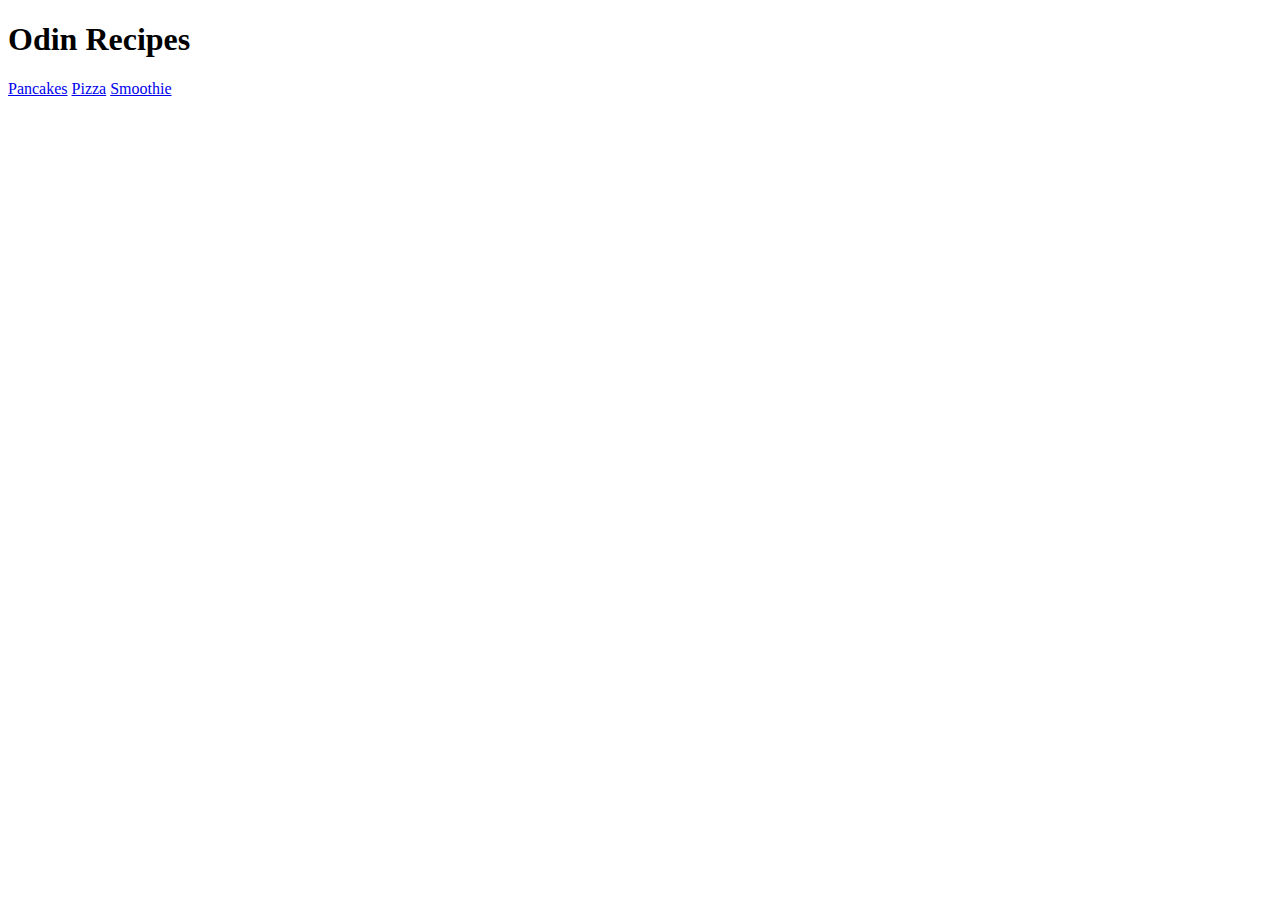
==== index.html @ c8806f69 "Add relative links to recipes pages" ====
<!DOCTYPE html>
<html lang="en">
<head>
    <meta charset="UTF-8">
    <meta http-equiv="X-UA-Compatible" content="IE=edge">
    <meta name="viewport" content="width=device-width, initial-scale=1.0">
    <title>Document</title>
</head>
<body>
    <h1>Odin Recipes</h1>
    <a href="recipes/pancakes.html">Pancakes</a>
    <a href="recipes/pizza.html">Pizza</a>
    <a href="recipes/smoothie.html">Smoothie</a>
</body>
</html>
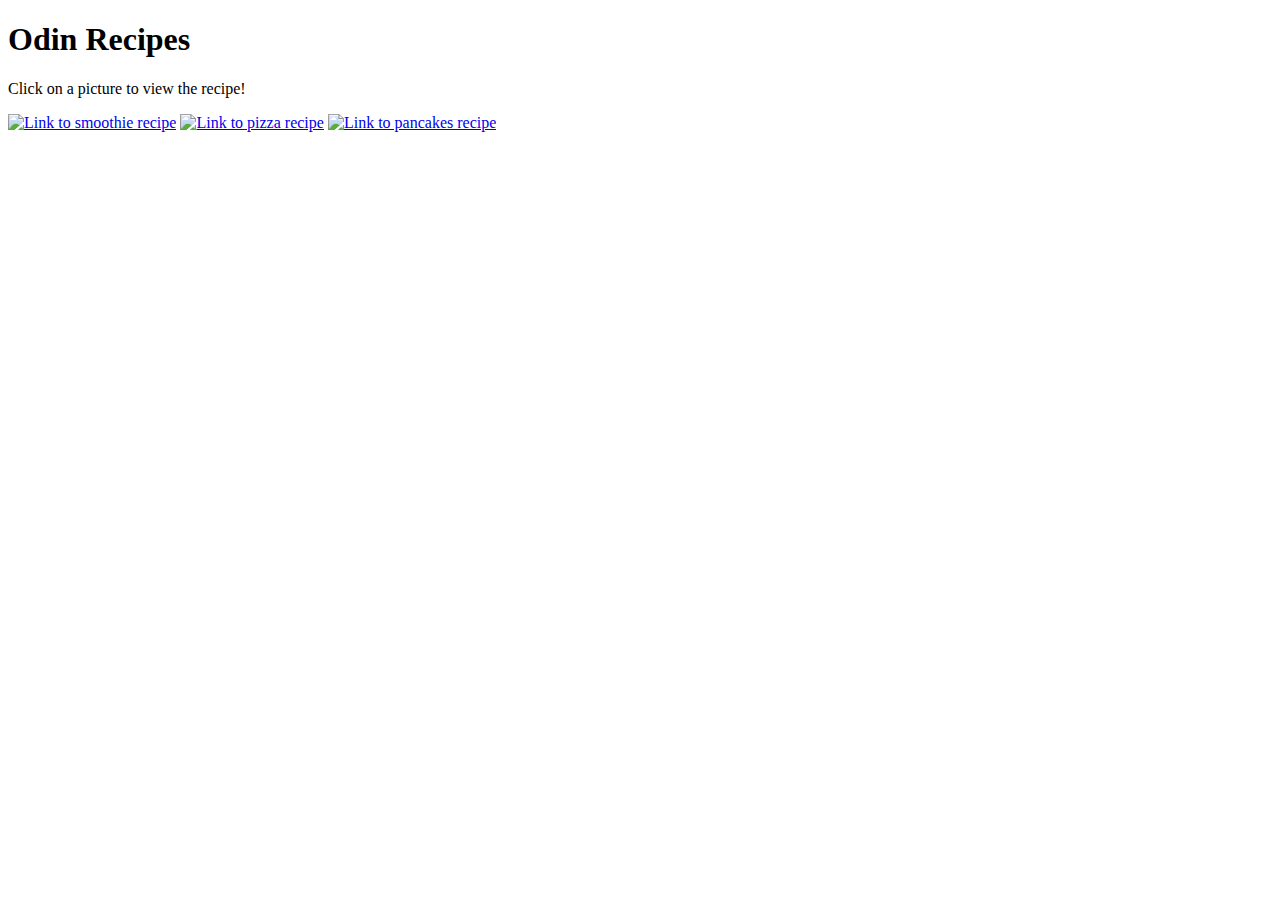
==== commit 00f1de32: "Add image links to recipes" ====
--- a/index.html
+++ b/index.html
@@ -4,12 +4,13 @@
     <meta charset="UTF-8">
     <meta http-equiv="X-UA-Compatible" content="IE=edge">
     <meta name="viewport" content="width=device-width, initial-scale=1.0">
-    <title>Document</title>
+    <title>Odin Recipes</title>
 </head>
 <body>
     <h1>Odin Recipes</h1>
-    <a href="recipes/pancakes.html">Pancakes</a>
-    <a href="recipes/pizza.html">Pizza</a>
-    <a href="recipes/smoothie.html">Smoothie</a>
+    <p>Click on a picture to view the recipe!</p>
+    <a href="recipes/smoothie.html"><img alt="Link to smoothie recipe" src="https://images.pexels.com/photos/103566/pexels-photo-103566.jpeg?auto=compress&cs=tinysrgb&w=1260&h=750&dpr=1" style="object-fit: cover; width: 230px; height: 230px;"></a>
+    <a href="recipes/pizza.html"><img alt="Link to pizza recipe" src="https://images.pexels.com/photos/4109111/pexels-photo-4109111.jpeg?auto=compress&cs=tinysrgb&w=1260&h=750&dpr=1" style="object-fit: cover; width: 230px; height: 230px;"></a>
+    <a href="recipes/pancakes.html"><img alt="Link to pancakes recipe" style="object-fit: cover; width: 230px; height: 230px;" src="https://images.pexels.com/photos/3323680/pexels-photo-3323680.jpeg?auto=compress&cs=tinysrgb&w=1260&h=750&dpr=1"></a>
 </body>
 </html>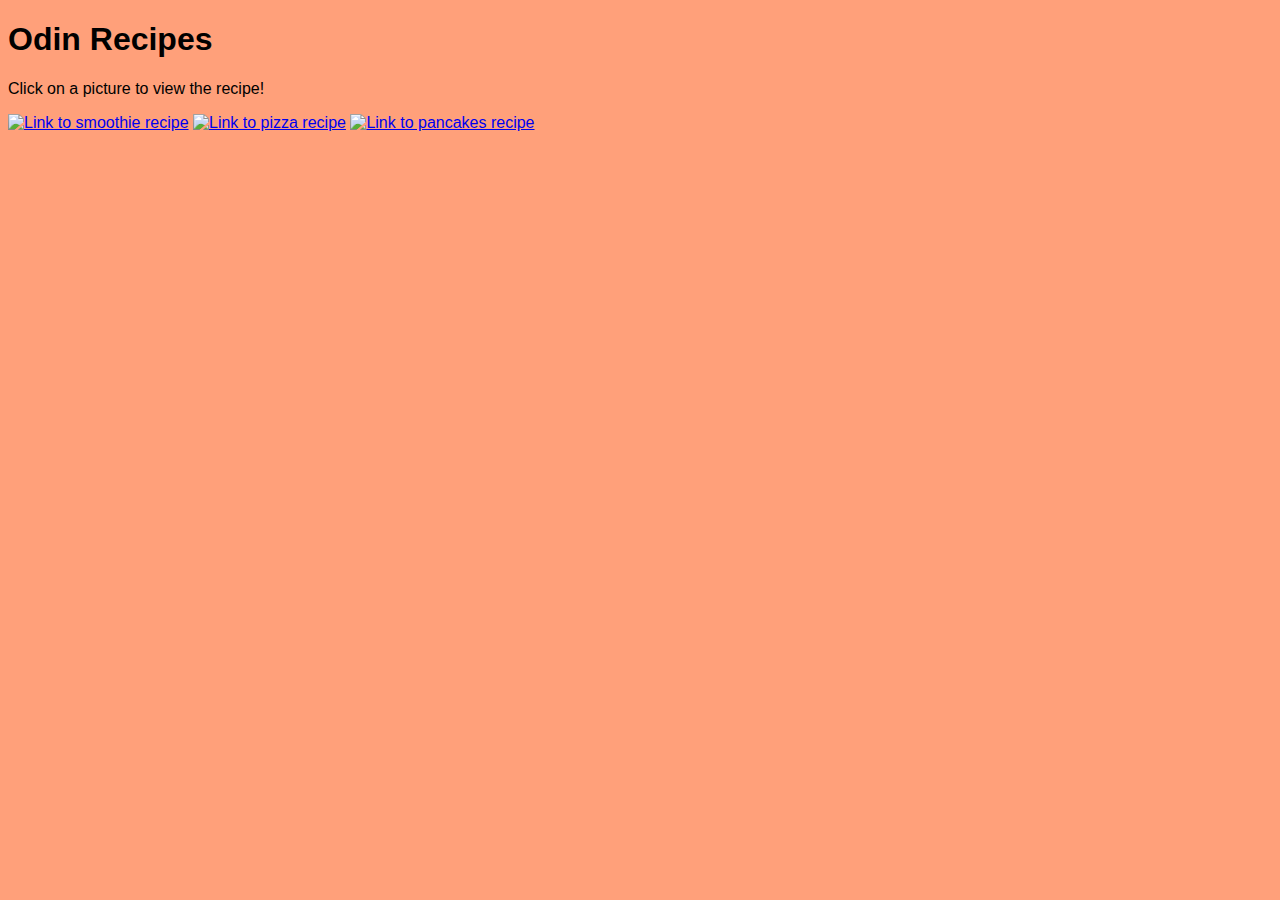
==== commit 48cdde28: "link style.css to html files" ====
--- a/index.html
+++ b/index.html
@@ -5,12 +5,13 @@
     <meta http-equiv="X-UA-Compatible" content="IE=edge">
     <meta name="viewport" content="width=device-width, initial-scale=1.0">
     <title>Odin Recipes</title>
+    <link rel="stylesheet" href="style.css">
 </head>
 <body>
     <h1>Odin Recipes</h1>
     <p>Click on a picture to view the recipe!</p>
-    <a href="recipes/smoothie.html"><img alt="Link to smoothie recipe" src="https://images.pexels.com/photos/103566/pexels-photo-103566.jpeg?auto=compress&cs=tinysrgb&w=1260&h=750&dpr=1" style="object-fit: cover; width: 230px; height: 230px;"></a>
-    <a href="recipes/pizza.html"><img alt="Link to pizza recipe" src="https://images.pexels.com/photos/4109111/pexels-photo-4109111.jpeg?auto=compress&cs=tinysrgb&w=1260&h=750&dpr=1" style="object-fit: cover; width: 230px; height: 230px;"></a>
-    <a href="recipes/pancakes.html"><img alt="Link to pancakes recipe" style="object-fit: cover; width: 230px; height: 230px;" src="https://images.pexels.com/photos/3323680/pexels-photo-3323680.jpeg?auto=compress&cs=tinysrgb&w=1260&h=750&dpr=1"></a>
+    <a href="recipes/smoothie.html"><img alt="Link to smoothie recipe" src="https://images.pexels.com/photos/103566/pexels-photo-103566.jpeg?auto=compress&cs=tinysrgb&w=1260&h=750&dpr=1"></a>
+    <a href="recipes/pizza.html"><img alt="Link to pizza recipe" src="https://images.pexels.com/photos/4109111/pexels-photo-4109111.jpeg?auto=compress&cs=tinysrgb&w=1260&h=750&dpr=1"></a> 
+    <a href="recipes/pancakes.html"><img alt="Link to pancakes recipe" src="https://images.pexels.com/photos/3323680/pexels-photo-3323680.jpeg?auto=compress&cs=tinysrgb&w=1260&h=750&dpr=1"></a>
 </body>
 </html>--- a/style.css
+++ b/style.css
@@ -0,0 +1,10 @@
+body {
+    font-family:'Franklin Gothic Medium', 'Arial Narrow', Arial, sans-serif;
+    background-color: lightsalmon;
+}
+
+img {
+    object-fit: cover;
+    width: 230px; 
+    height: 230px;
+}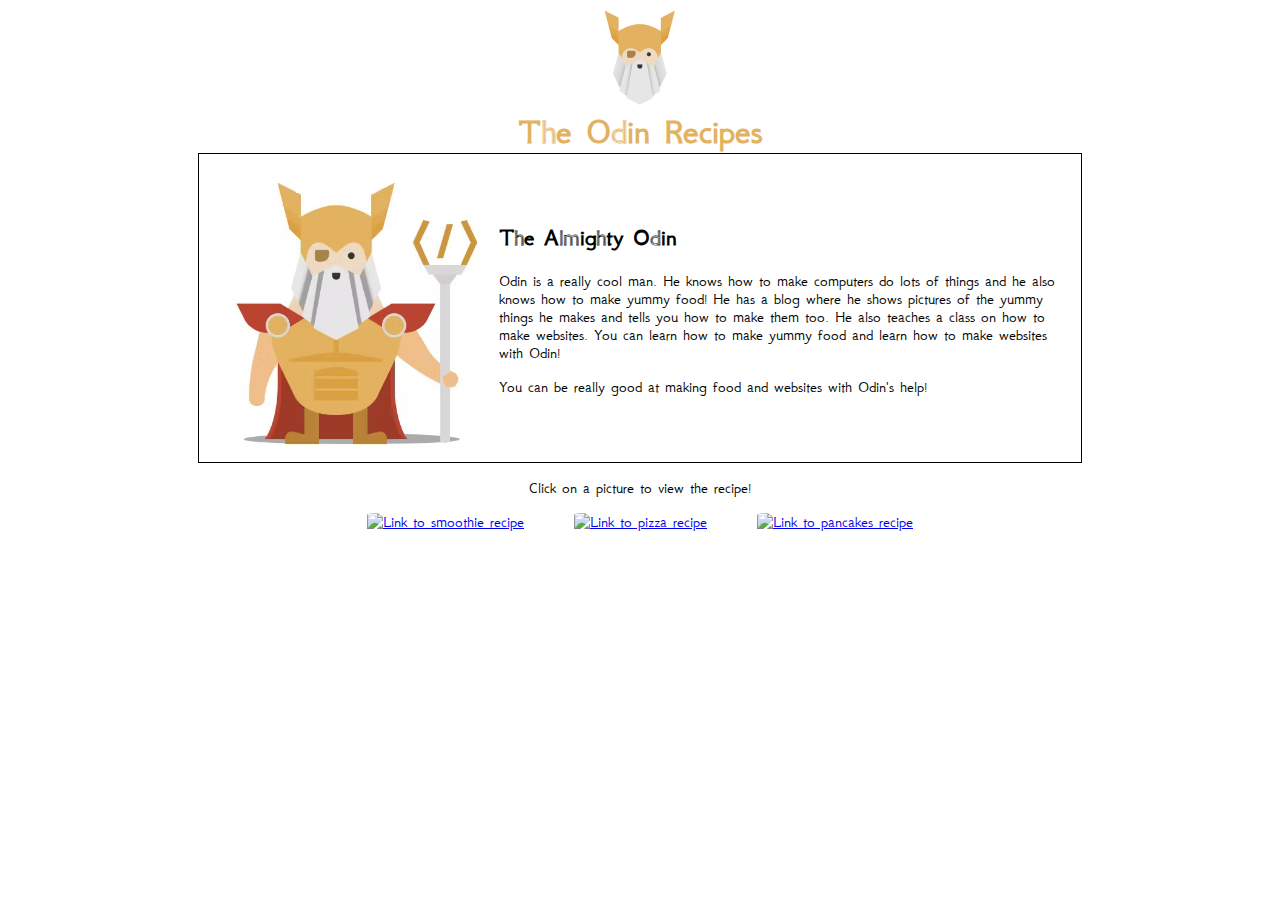
==== commit d013863d: "change layout" ====
--- a/index.html
+++ b/index.html
@@ -6,12 +6,35 @@
     <meta name="viewport" content="width=device-width, initial-scale=1.0">
     <title>Odin Recipes</title>
     <link rel="stylesheet" href="style.css">
+    <link rel="preconnect" href="https://fonts.googleapis.com">
+    <link rel="preconnect" href="https://fonts.gstatic.com" crossorigin>
+    <link href="https://fonts.googleapis.com/css2?family=GFS+Neohellenic:ital,wght@0,400;0,700;1,400;1,700&display=swap" rel="stylesheet">
 </head>
 <body>
-    <h1>Odin Recipes</h1>
-    <p>Click on a picture to view the recipe!</p>
-    <a href="recipes/smoothie.html"><img alt="Link to smoothie recipe" src="https://images.pexels.com/photos/103566/pexels-photo-103566.jpeg?auto=compress&cs=tinysrgb&w=1260&h=750&dpr=1"></a>
-    <a href="recipes/pizza.html"><img alt="Link to pizza recipe" src="https://images.pexels.com/photos/4109111/pexels-photo-4109111.jpeg?auto=compress&cs=tinysrgb&w=1260&h=750&dpr=1"></a> 
-    <a href="recipes/pancakes.html"><img alt="Link to pancakes recipe" src="https://images.pexels.com/photos/3323680/pexels-photo-3323680.jpeg?auto=compress&cs=tinysrgb&w=1260&h=750&dpr=1"></a>
+    <nav class="navbar">
+        <div class="logo"><a href="index.html"><img src="img/LKvUgs4u_400x400.png" alt="The Odin Project Logo"></a></div>
+        <p>The Odin Recipes</p>
+    </nav>
+    <div class="desc">
+        <div class="container">
+            <div class="container-left"><img src="./img/mcIUBIb6F.jpg" alt="Photo of Odin"></div>
+            <div class="contanier-right">
+                <h2>The Almighty Odin</h2>
+                <p>Odin is a really cool man. He knows how to make computers do lots of things and he also knows how to make yummy food! He has a blog where he shows pictures of the yummy things he makes and tells you how to make them too. He also teaches a class on how to make websites. You can learn how to make yummy food and learn how to make websites with Odin!</p>
+                <p>You can be really good at making food and websites with Odin's help!</p>
+            </div>
+            </div>
+    </div>
+    <div class="recipes">
+        <div class="recipes-heading"><p>Click on a picture to view the recipe!</p></div>
+        <div class="recipes-cards">
+            <a href="recipes/smoothie.html"><img alt="Link to smoothie recipe" src="https://images.pexels.com/photos/103566/pexels-photo-103566.jpeg?auto=compress&cs=tinysrgb&w=1260&h=750&dpr=1"></a>
+            <a href="recipes/pizza.html"><img alt="Link to pizza recipe" src="https://images.pexels.com/photos/4109111/pexels-photo-4109111.jpeg?auto=compress&cs=tinysrgb&w=1260&h=750&dpr=1"></a> 
+            <a href="recipes/pancakes.html"><img alt="Link to pancakes recipe" src="https://images.pexels.com/photos/3323680/pexels-photo-3323680.jpeg?auto=compress&cs=tinysrgb&w=1260&h=750&dpr=1"></a>
+        </div>
+    </div>
+    <footer class="footer">
+
+    </footer>
 </body>
 </html>--- a/style.css
+++ b/style.css
@@ -1,10 +1,67 @@
 body {
-    font-family:'Franklin Gothic Medium', 'Arial Narrow', Arial, sans-serif;
-    background-color: lightsalmon;
+    font-family:'GFS Neohellenic', 'Arial Narrow', Arial, sans-serif;
 }
 
-img {
+ul {
+    margin:0;
+    padding:0;
+    list-style: none;
+}
+
+.navbar {
+    display: flex;
+    flex-direction: column;
+    justify-content: center;
+    align-items: center;
+}
+
+.navbar img {
+    width: 100px;
+}
+
+.navbar p {
+    color: #e2b260;
+    margin: 0;
+    font-size: 36px;
+    font-weight: 900;
+}
+
+.desc .container {
+    border: 1px solid black;
+    display: flex;
+    flex-direction: row;
+    justify-content: space-between;
+    align-items: center;
+    margin-left: 15%;
+    margin-right: 15%;
+}
+
+.desc .container img {
+    width: 300px;
+}
+
+.desc .container p {
+    padding-right: 20px;
+}
+
+.recipes {
+   display: flex;
+   flex-direction: column;
+   align-items: center; 
+   flex-wrap: wrap;
+}
+
+.recipes img {
+    width: 250px;
+    height: 250px;
+    border-radius: 10%;
     object-fit: cover;
-    width: 230px; 
-    height: 230px;
+}
+
+.recipes-cards {
+    display: flex;
+    justify-content: space-around;
+    align-items: center;
+    flex-wrap: wrap;
+    gap: 50px;
 }